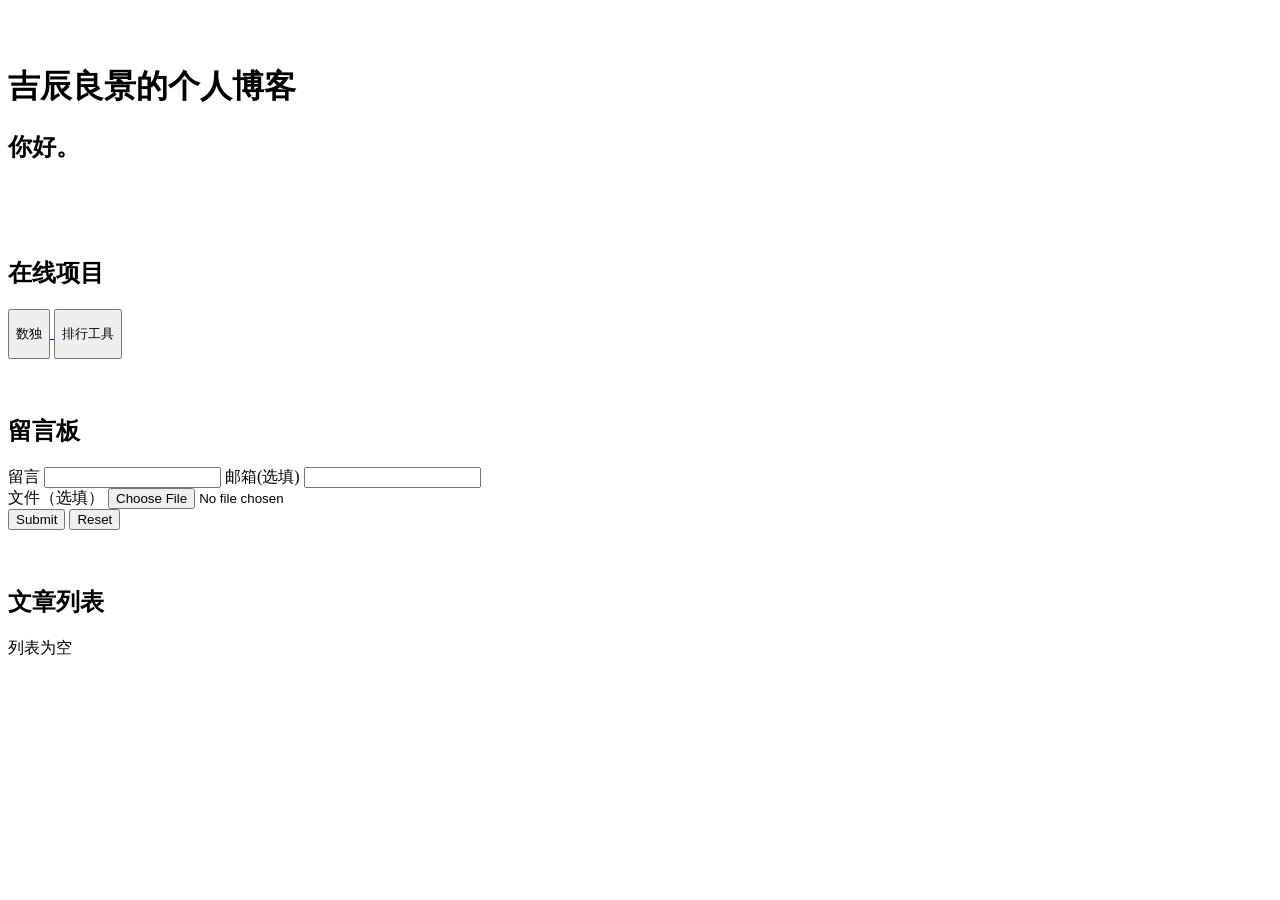
==== index.html @ b8274105 "Update index.html" ====
<!DOCTYPE html>
<html lang="zh-CN">
<head>
    <meta charset="UTF-8">
    <meta name="viewport" content="width=device-width, initial-scale=1.0">
    <title>吉辰良景的个人博客</title>
    <script>
        function loadCSS(url){
        const link = document.createElement("link");
        link.rel = "stylesheet";
        link.href = url;
        document.head.appendChild(link)
        }

        const w = window.innerWidth;
        const h = window.innerHeight;
        if (w > 768){
            loadCSS("https://goodView-12.github.io/myweb/css/deskyop.css")
        }else{
            loadCSS("https://goodView-12.github.io/myweb/css/mobile.css")
        }
    </script>
    <style>
        #message_board> label{
            display: inline;
        }

    </style>
</head>
<body>
    <img src="" alt="">

    <div class="card">
        <br>
        <h1>吉辰良景的个人博客</h1>
        <h2>你好。</h2>
        <br>
    </div>

    <br>
    <br>

    <div class="card">
        <h2>在线项目</h2>
        <a href="./online/sudoku">
        <button class = "button1">
            <P>数独</P>
        </button>
        </a>
        <a href="https://goodview-12.github.io/myweb/online/tierlist">
        <button class = "button1">
            <P>排行工具</P>
        </button>
        </a>
    </div>

    <br>
    <br>

    <div class="card">
        <h2>留言板</h2>
        <form id="message_board" target="_blank" action="https://formsubmit.co/wwwwwjwc@163.com" method="POST">
            <label>
                留言
                <input type="text">
            </label>
            <label>
                邮箱(选填)
                <input type="email">
            </label>
            <br>
            <label>
                文件（选填）
                <input type="file">
            </label>
            <br>
            <label>
                <input type="submit">
            </label>
            <label>
                <input type="reset">
            </label>
        </form>
    </div>

    <br>
    <br>

    <div class="card">
        <h2>文章列表</h2>
        <p>列表为空</p>
        <br>
        <br>
        <br>
        <br>
        <br>
    </div>

</body>
</html>
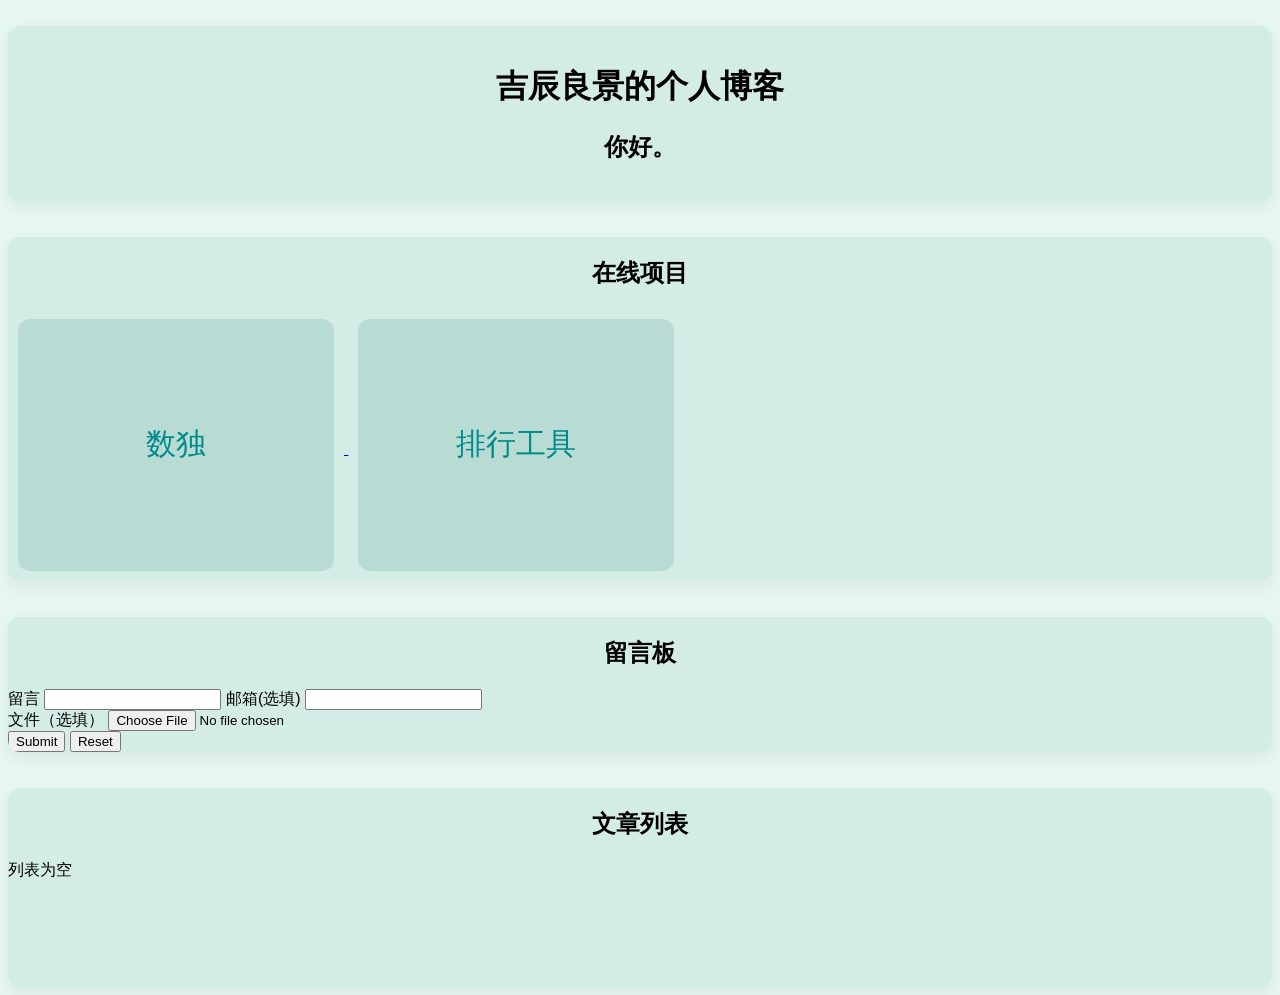
==== commit 0f3b00c6: "Update index.html" ====
--- a/index.html
+++ b/index.html
@@ -15,9 +15,9 @@
         const w = window.innerWidth;
         const h = window.innerHeight;
         if (w > 768){
-            loadCSS("https://goodView-12.github.io/myweb/css/deskyop.css")
+            loadCSS("./css/desktop.css")
         }else{
-            loadCSS("https://goodView-12.github.io/myweb/css/mobile.css")
+            loadCSS("./css/mobile.css")
         }
     </script>
     <style>
@@ -47,7 +47,7 @@
             <P>数独</P>
         </button>
         </a>
-        <a href="https://goodview-12.github.io/myweb/online/tierlist">
+        <a href="./online/tierlist">
         <button class = "button1">
             <P>排行工具</P>
         </button>
@@ -62,16 +62,16 @@
         <form id="message_board" target="_blank" action="https://formsubmit.co/wwwwwjwc@163.com" method="POST">
             <label>
                 留言
-                <input type="text">
+                <input name="name" type="text">
             </label>
             <label>
                 邮箱(选填)
-                <input type="email">
+                <input name="email" type="email">
             </label>
             <br>
             <label>
                 文件（选填）
-                <input type="file">
+                <input name="file" type="file">
             </label>
             <br>
             <label>
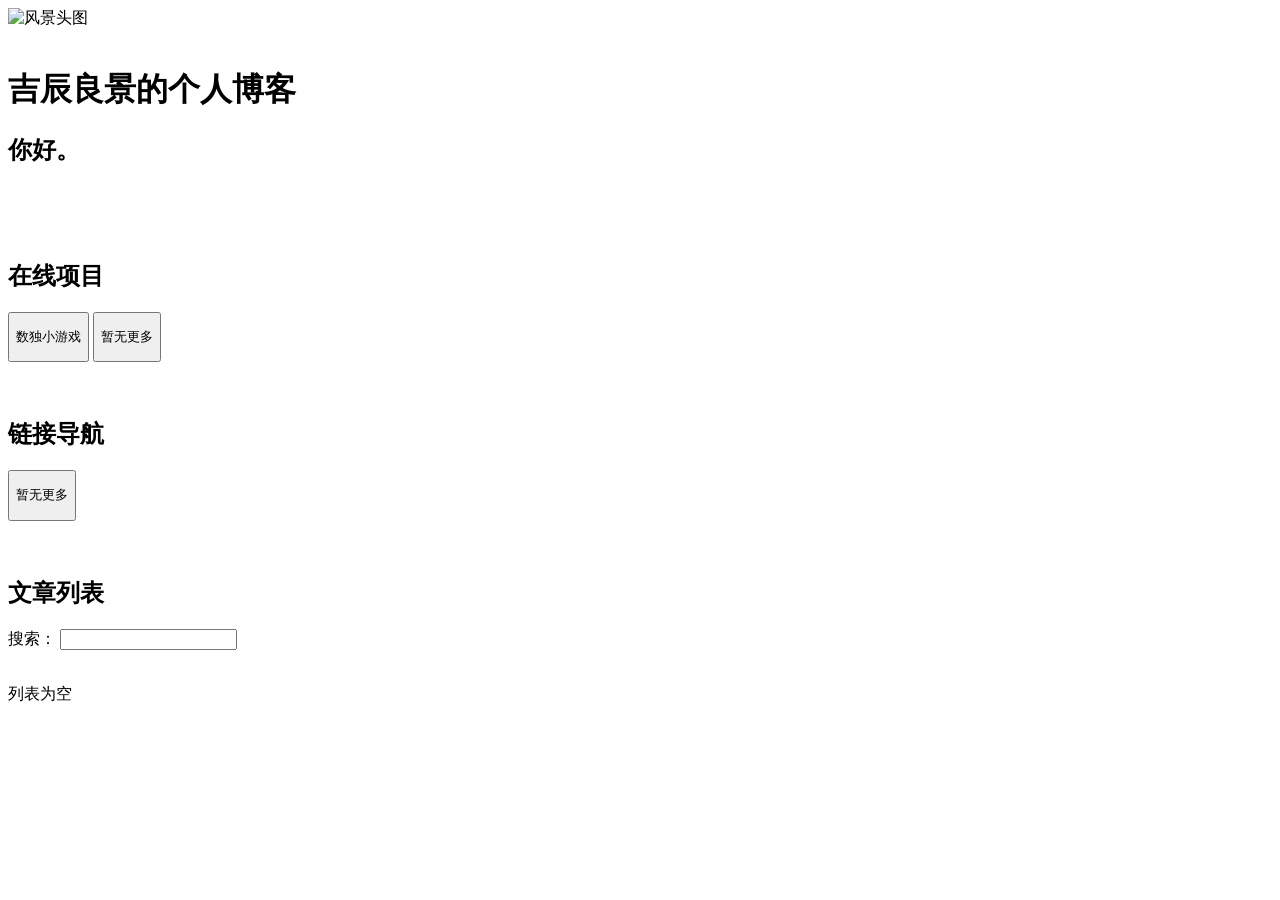
==== commit b1159618: "Add files via upload" ====
--- a/index.html
+++ b/index.html
@@ -4,31 +4,28 @@
     <meta charset="UTF-8">
     <meta name="viewport" content="width=device-width, initial-scale=1.0">
     <title>吉辰良景的个人博客</title>
-    <script>
-        function loadCSS(url){
-        const link = document.createElement("link");
-        link.rel = "stylesheet";
-        link.href = url;
-        document.head.appendChild(link)
+    <link rel="stylesheet" href="./css/main.css">
+    <style>
+        a{
+            text-decoration: none;
         }
 
-        const w = window.innerWidth;
-        const h = window.innerHeight;
-        if (w > 768){
-            loadCSS("./css/desktop.css")
-        }else{
-            loadCSS("./css/mobile.css")
-        }
-    </script>
-    <style>
-        #message_board> label{
-            display: inline;
+        img{
+            width: 100%;
+            height: 100%;
+            object-fit: cover;
         }
 
+        .search_bar{
+            align-self: center;
+        }
     </style>
+    <script>
+        scr="https://cdn.jsdelivr.net/npm/marked/marked.min.js"
+    </script>
 </head>
 <body>
-    <img src="" alt="">
+   <img src="https://images.unsplash.com/photo-1501785888041-af3ef285b470?w=1200&q=80" alt="风景头图">
 
     <div class="card">
         <br>
@@ -42,14 +39,14 @@
 
     <div class="card">
         <h2>在线项目</h2>
-        <a href="./online/sudoku">
+        <a href="https://goodview-12.github.io/myweb/online/sudoku">
         <button class = "button1">
-            <P>数独</P>
+            <P>数独小游戏</P>
         </button>
         </a>
-        <a href="./online/tierlist">
+        <a href="#">
         <button class = "button1">
-            <P>排行工具</P>
+            <P>暂无更多</P>
         </button>
         </a>
     </div>
@@ -58,29 +55,12 @@
     <br>
 
     <div class="card">
-        <h2>留言板</h2>
-        <form id="message_board" target="_blank" action="https://formsubmit.co/wwwwwjwc@163.com" method="POST">
-            <label>
-                留言
-                <input name="name" type="text">
-            </label>
-            <label>
-                邮箱(选填)
-                <input name="email" type="email">
-            </label>
-            <br>
-            <label>
-                文件（选填）
-                <input name="file" type="file">
-            </label>
-            <br>
-            <label>
-                <input type="submit">
-            </label>
-            <label>
-                <input type="reset">
-            </label>
-        </form>
+        <h2>链接导航</h2>
+        <a href="#">
+        <button class = "button1">
+            <P>暂无更多</P>
+        </button>
+        </a>
     </div>
 
     <br>
@@ -88,6 +68,13 @@
 
     <div class="card">
         <h2>文章列表</h2>
+        <div class="search_bar">
+            <label>
+                搜索：
+                <input type="text">
+            </label>
+        </div>
+        <br>
         <p>列表为空</p>
         <br>
         <br>
@@ -97,4 +84,4 @@
     </div>
 
 </body>
-</html>
+</html>
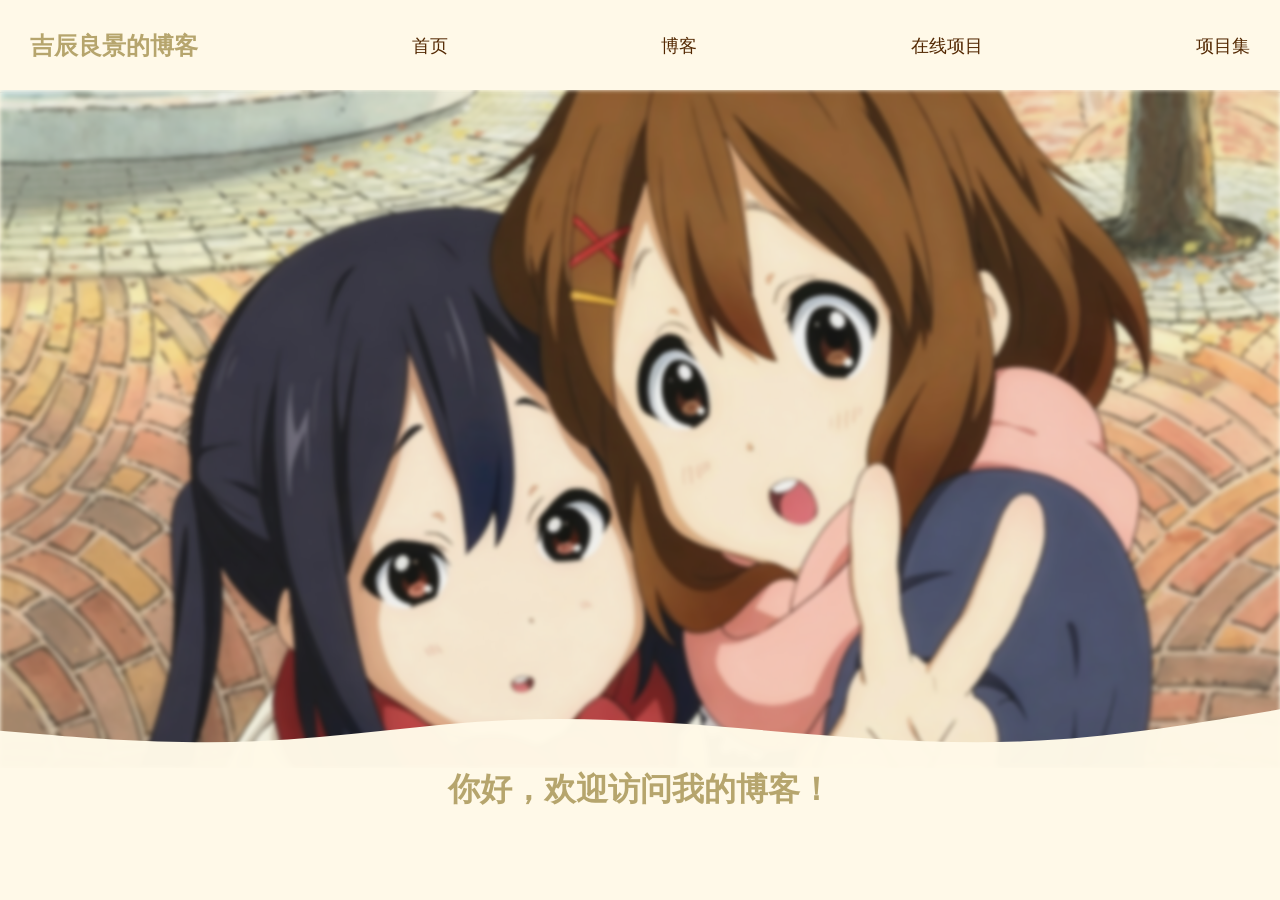
==== commit f31ca5b6: "Add files via upload" ====
--- a/index.html
+++ b/index.html
@@ -3,85 +3,123 @@
 <head>
     <meta charset="UTF-8">
     <meta name="viewport" content="width=device-width, initial-scale=1.0">
-    <title>吉辰良景的个人博客</title>
+    <title>吉辰良景的博客</title>
     <link rel="stylesheet" href="./css/main.css">
     <style>
-        a{
-            text-decoration: none;
+        /* 导航栏 */
+        nav {
+            display: flex;
+            border-bottom: 1px solid rgba(0,0,0,0.08);
+            padding: 30px;
+            justify-content: space-between;
+            align-items: center;
+            gap:12px;
         }
-
-        img{
+        nav > button{
+            border: none;
+            background: transparent;
+            font-size: 18px;
+            transition-property: all;
+            transition-duration: 0.5s;
+        }
+        nav > button:hover{
+            font-size: 22px;
+            transform: translateY(-10px);
+        }
+        nav > button:focus{
+            color: #b6a56d;
+            font-weight: 900;
+            font-size: 22px;
+        }
+        .view{
+            position: absolute;
+            top: 90px; 
+            left: 0;
+            width:100%;
+            opacity: 0;
+            visibility: hidden;
+            transform: translateX(20px);
+            transition: all 0.5s ease;
+        }
+        .view.active{
+            opacity: 1;
+            visibility: visible;
+            transform: translateX(0);
+        }
+        /* 首页 */
+        #home_img_box{
             width: 100%;
-            height: 100%;
-            object-fit: cover;
+            position: relative;
+            overflow:hidden;
         }
-
-        .search_bar{
-            align-self: center;
+        #home_img_box > img{
+            max-width: 100%;            
+            height: auto;
+            margin: 0 auto;
+            display:block;
+            filter: blur(2px) saturate(0.98) contrast(0.92);
+        }
+        /* 波浪svg */
+        .wave-svg{
+            position:absolute;
+            bottom:0;
+            left:0;
+            width:100%;
+            height:80px;
         }
     </style>
-    <script>
-        scr="https://cdn.jsdelivr.net/npm/marked/marked.min.js"
-    </script>
 </head>
 <body>
-   <img src="https://images.unsplash.com/photo-1501785888041-af3ef285b470?w=1200&q=80" alt="风景头图">
-
-    <div class="card">
-        <br>
-        <h1>吉辰良景的个人博客</h1>
-        <h2>你好。</h2>
-        <br>
+    <nav>
+        <h2>吉辰良景的博客</h2>
+        <button onclick="nav_btn('home', this)">首页</button>
+        <button onclick="nav_btn('blog', this)">博客</button>
+        <button onclick="nav_btn('online', this)">在线项目</button>
+        <button onclick="nav_btn('projects', this)">项目集</button>
+    </nav>
+    <div class="view active" id="home">
+        <div id="home_img_box">
+            <img src="./image/home_img1.png" alt="首页图片">
+            <svg class="wave-svg" viewBox="0 0 1440 120" preserveAspectRatio="none">
+  background-color: #f4f4e8;
+                <path fill="#FFF9E8" fill-opacity="0.98" d="M0,64L48,69.3C96,75,192,85,288,80C384,75,480,53,576,48C672,43,768,53,864,64C960,75,1056,85,1152,80C1248,75,1344,53,1392,42.7L1440,32L1440,120L1392,120C1344,120,1248,120,1152,120C1056,120,960,120,864,120C768,120,672,120,576,120C480,120,384,120,288,120C192,120,96,120,48,120L0,120Z"></path>
+            </svg>
+        </div>
+        <h1 style="text-align: center;">你好，欢迎访问我的博客！</h1>
+        <div class="cards_box">
+            
+        </div>
     </div>
-
-    <br>
-    <br>
-
-    <div class="card">
-        <h2>在线项目</h2>
-        <a href="https://goodview-12.github.io/myweb/online/sudoku">
-        <button class = "button1">
-            <P>数独小游戏</P>
-        </button>
-        </a>
-        <a href="#">
-        <button class = "button1">
-            <P>暂无更多</P>
-        </button>
-        </a>
+    <div class="view" id="blog">
+        <div class="crds_box">
+            <a href="./posts/hello.html" style="text-decoration: none;">
+                <div class="card">
+                    <img src="./image/home_img1.png" alt="文章头图">
+                    <h3>测试文章</h3>
+                    <p>这是一篇用来测试用的文章</p>
+                </div>
+            </a>
+        </div>
     </div>
-
-    <br>
-    <br>
-
-    <div class="card">
-        <h2>链接导航</h2>
-        <a href="#">
-        <button class = "button1">
-            <P>暂无更多</P>
-        </button>
-        </a>
+    <div class="view" id="online">
+        <div class="cards_box">
+            <p>暂无更多</p>
+        </div>
     </div>
-
-    <br>
-    <br>
-
-    <div class="card">
-        <h2>文章列表</h2>
-        <div class="search_bar">
-            <label>
-                搜索：
-                <input type="text">
-            </label>
+    <div class="view" id="projects">
+        <div class="cards_box">
+             <p>暂无更多</p>
         </div>
-        <br>
-        <p>列表为空</p>
-        <br>
-        <br>
-        <br>
-        <br>
-        <br>
     </div>
-
+<script>
+function nav_btn(showID, btnEl){
+    const allViews = document.querySelectorAll(".view");
+    for(let i = 0; i < allViews.length; i++){
+        allViews[i].classList.remove("active");
+    }
+    const el = document.getElementById(showID);
+    el.classList.add("active");
+}
+</script>
 </body>
-</html>+</html>
--- a/css/main.css
+++ b/css/main.css
@@ -0,0 +1,58 @@
+* {
+  margin: 0;
+  padding: 0;
+    /* 字体 */
+  font-family: "Noto Sans SC", system-ui, sans-serif;
+  color: #532802;
+}
+body {
+  margin: 0;
+  background-color: #FFF9E8;
+  background-attachment: fixed;
+  min-height: 100vh;
+}
+.meta {
+    /* 次要文本 */
+  color: #7a7266;
+}
+h1,h2 {
+  color: #b6a56d;
+}
+
+/* 卡片 */
+.cards_box {
+    width: 100%;
+    padding: 2rem 1rem;
+    display: grid;
+    grid-template-columns: repeat(auto-fit, minmax(280px, 1fr));
+    box-sizing: border-box;
+}
+
+.card {
+    max-width: 50%;
+    margin: 10px;
+    background: snow;
+    border-radius: 14px;
+    padding: 20px;
+    box-shadow: 0 2px 10px rgba(0,0,0,0.06);
+    border: 1px solid rgba(0,0,0,0.05);
+    transition: 0.25s ease;
+}
+.card:hover {
+    transform: translateY(-4px);
+    box-shadow: 0 6px 16px rgba(0,0,0,0.09);
+}
+.card h3 {
+    margin-top:0;
+    margin-bottom: 8px;
+    color: #333;
+}
+.card p {
+    color:#666;
+    line-height:1.6;
+}
+.card > img{
+  overflow: hidden;
+  width: 100%;
+  height: auto;
+}
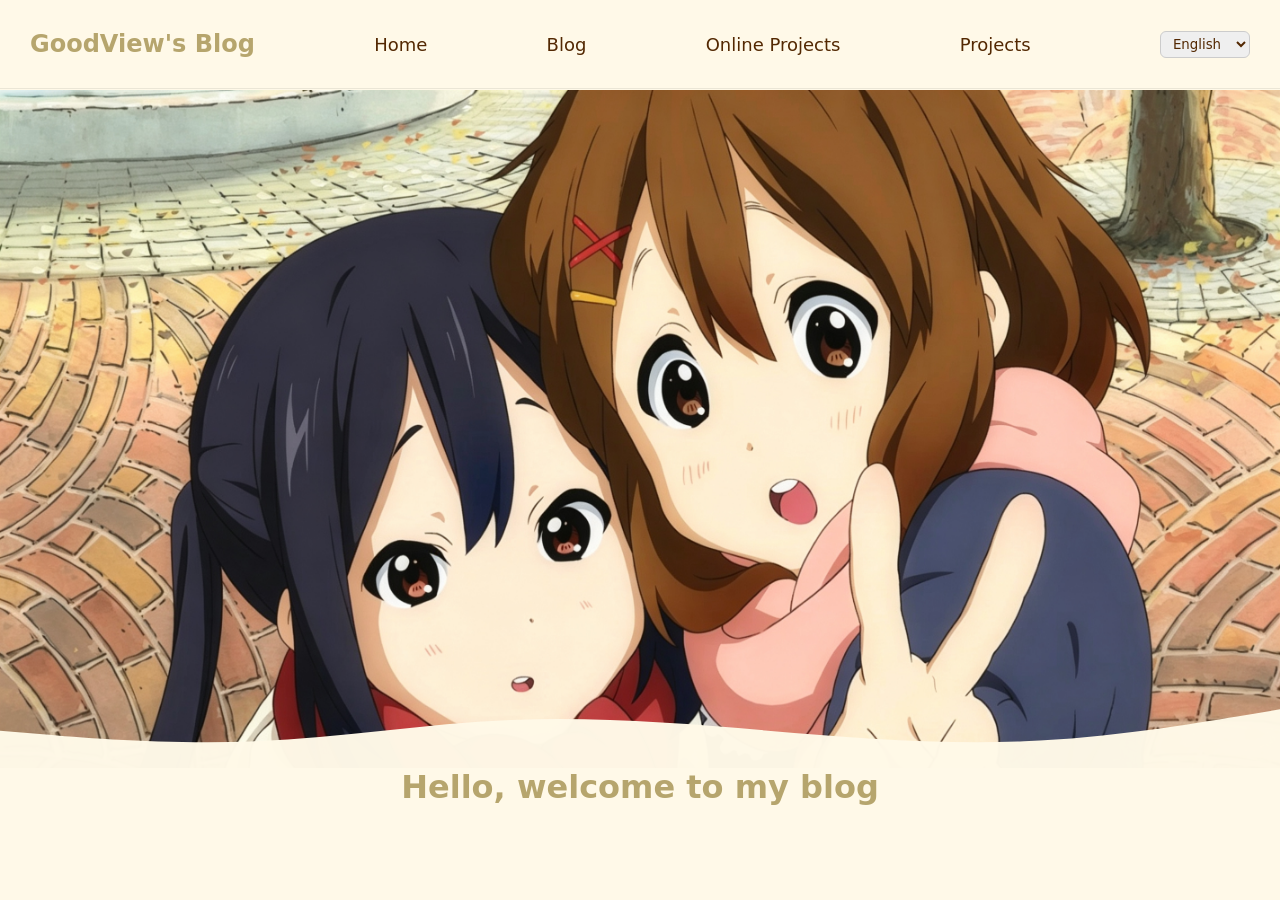
==== commit 59ea92c5: "Add files via upload" ====
--- a/index.html
+++ b/index.html
@@ -5,32 +5,8 @@
     <meta name="viewport" content="width=device-width, initial-scale=1.0">
     <title>吉辰良景的博客</title>
     <link rel="stylesheet" href="./css/main.css">
+    <link rel="stylesheet" href="./css/nav.css">
     <style>
-        /* 导航栏 */
-        nav {
-            display: flex;
-            border-bottom: 1px solid rgba(0,0,0,0.08);
-            padding: 30px;
-            justify-content: space-between;
-            align-items: center;
-            gap:12px;
-        }
-        nav > button{
-            border: none;
-            background: transparent;
-            font-size: 18px;
-            transition-property: all;
-            transition-duration: 0.5s;
-        }
-        nav > button:hover{
-            font-size: 22px;
-            transform: translateY(-10px);
-        }
-        nav > button:focus{
-            color: #b6a56d;
-            font-weight: 900;
-            font-size: 22px;
-        }
         .view{
             position: absolute;
             top: 90px; 
@@ -57,7 +33,6 @@
             height: auto;
             margin: 0 auto;
             display:block;
-            filter: blur(2px) saturate(0.98) contrast(0.92);
         }
         /* 波浪svg */
         .wave-svg{
@@ -67,25 +42,38 @@
             width:100%;
             height:80px;
         }
+        /* 导航语言选择器简单样式 */
+        nav select{
+            padding:4px 8px;
+            border-radius:6px;
+            border:1px solid #ccc;
+            margin-left:10px;
+        }
     </style>
 </head>
 <body>
     <nav>
-        <h2>吉辰良景的博客</h2>
-        <button onclick="nav_btn('home', this)">首页</button>
-        <button onclick="nav_btn('blog', this)">博客</button>
-        <button onclick="nav_btn('online', this)">在线项目</button>
-        <button onclick="nav_btn('projects', this)">项目集</button>
+        <h2 data-i18n="site_title">吉辰良景的博客</h2>
+        <button onclick="nav_btn('home', this)" data-i18n="home">首页</button>
+        <button onclick="nav_btn('blog', this)" data-i18n="blog">博客</button>
+        <button onclick="nav_btn('online', this)" data-i18n="online_projects">在线项目</button>
+        <button onclick="nav_btn('projects', this)" data-i18n="projects">项目集</button>
+        <!-- 语言下拉选择框 -->
+        <select id="langSelect">
+            <option value="zh_Hans">简体中文</option>
+            <option value="zh_Hant">繁體中文</option>
+            <option value="en">English</option>
+            <option value="jp">日本語</option>
+        </select>
     </nav>
     <div class="view active" id="home">
         <div id="home_img_box">
             <img src="./image/home_img1.png" alt="首页图片">
             <svg class="wave-svg" viewBox="0 0 1440 120" preserveAspectRatio="none">
-  background-color: #f4f4e8;
                 <path fill="#FFF9E8" fill-opacity="0.98" d="M0,64L48,69.3C96,75,192,85,288,80C384,75,480,53,576,48C672,43,768,53,864,64C960,75,1056,85,1152,80C1248,75,1344,53,1392,42.7L1440,32L1440,120L1392,120C1344,120,1248,120,1152,120C1056,120,960,120,864,120C768,120,672,120,576,120C480,120,384,120,288,120C192,120,96,120,48,120L0,120Z"></path>
             </svg>
         </div>
-        <h1 style="text-align: center;">你好，欢迎访问我的博客！</h1>
+        <h1 style="text-align: center;" data-i18n="welcome_text">你好，欢迎访问我的博客！</h1>
         <div class="cards_box">
             
         </div>
@@ -103,15 +91,17 @@
     </div>
     <div class="view" id="online">
         <div class="cards_box">
-            <p>暂无更多</p>
+            <p data-i18n="on_more">暂无更多</p>
         </div>
     </div>
     <div class="view" id="projects">
         <div class="cards_box">
-             <p>暂无更多</p>
+         <p data-i18n="on_more">暂无更多</p>
         </div>
     </div>
+<script src="./i18n.js"></script>
 <script>
+// 页面切换函数
 function nav_btn(showID, btnEl){
     const allViews = document.querySelectorAll(".view");
     for(let i = 0; i < allViews.length; i++){
@@ -120,6 +110,17 @@
     const el = document.getElementById(showID);
     el.classList.add("active");
 }
+
+// 初始化执行
+const defaultLang = getBrowserLang();
+document.getElementById("langSelect").value = defaultLang;
+updateLang(defaultLang);
+
+// 下拉框切换语言事件监听
+document.getElementById("langSelect").addEventListener("change", function(){
+    updateLang(this.value);
+})
 </script>
 </body>
 </html>
+
--- a/css/main.css
+++ b/css/main.css
@@ -1,4 +1,5 @@
 * {
+  box-sizing: border-box;
   margin: 0;
   padding: 0;
     /* 字体 */
--- a/css/nav.css
+++ b/css/nav.css
@@ -0,0 +1,33 @@
+nav {
+            display: flex;
+            border-bottom: 1px solid rgba(0,0,0,0.08);
+            padding: 30px;
+            justify-content: space-between;
+            align-items: center;
+            gap:24px;
+            overflow: hidden;
+        }
+
+        nav > h2{
+            white-space: nowrap;
+        }
+
+        nav > button{
+            border: none;
+            background: transparent;
+            transition-property: all;
+            transition-duration: 0.5s;
+            white-space: nowrap;
+            font-size: 18px
+        }
+        nav > button:hover{
+            font-size: 22px;
+            transform: translateY(-10px);
+        }
+        nav > button:focus{
+            color: #b6a56d;
+            font-weight: 900;
+            font-size: 22px;
+        }
+
+    
